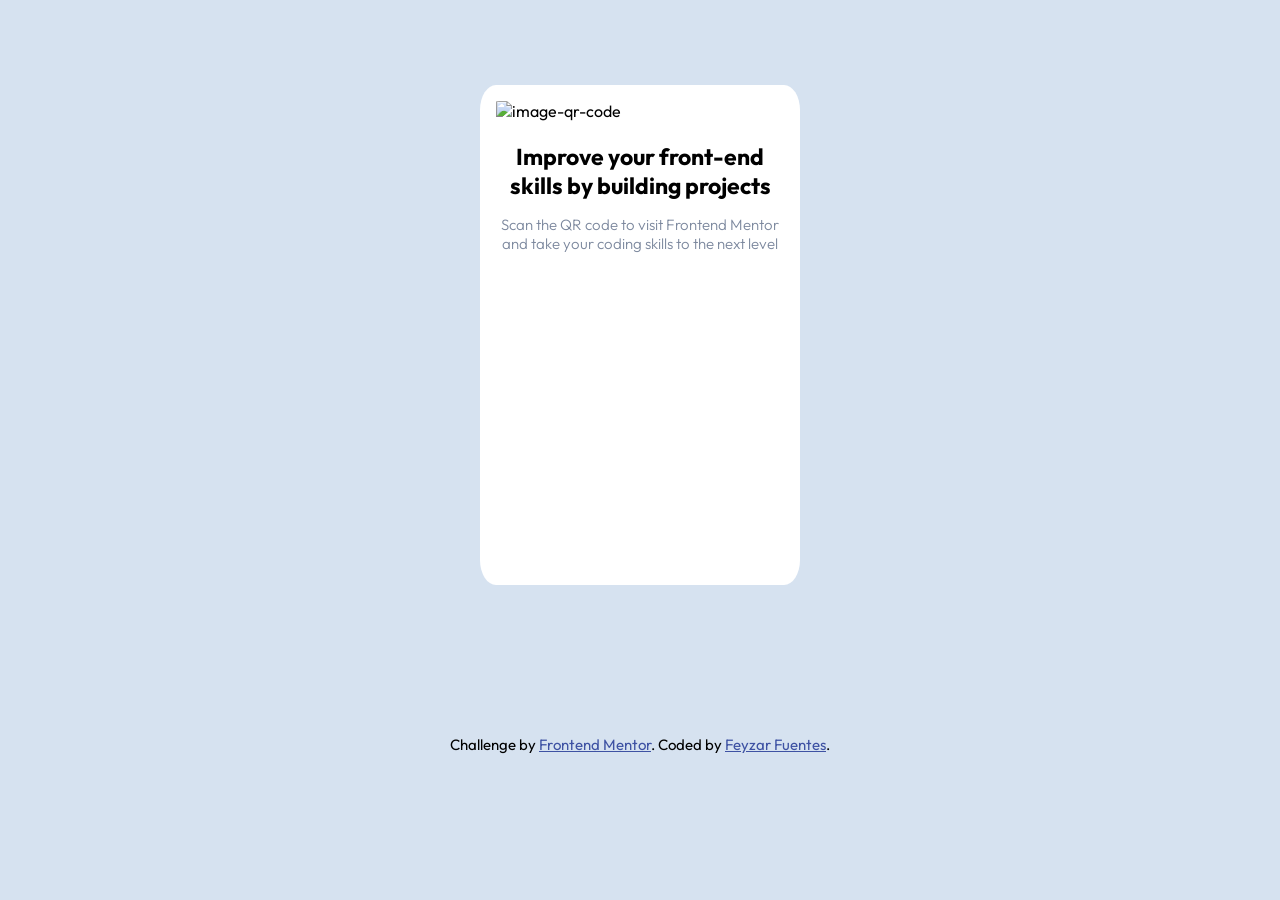
==== index.html @ 46a036a7 "Add files via upload" ====
<!DOCTYPE html>
<html lang="en">
<head>
  <meta charset="UTF-8">
  <meta name="viewport" content="width=device-width, initial-scale=1.0"> <!-- displays site properly based on user's device -->

  <link rel="icon" type="image/png" sizes="32x32" href="./favicon-32x32.png">
  <link rel="stylesheet" href="style.css">
  <title>Frontend Mentor | QR code component</title>


</head>
<body>
  <main class="main__container">
    <div>
      <img class="main__class__img" src="./image-qr-code.png" alt="image-qr-code">
    </div>
    <h1 class="QR__title">Improve your front-end skills by building projects</h1>

    <div class="QR__instructions">
      Scan the QR code to visit Frontend Mentor and take your coding skills to the next level
    </div>
  </main>

  <footer class="attribution">
    Challenge by <a href="https://www.frontendmentor.io?ref=challenge" target="_blank">Frontend Mentor</a>. 
    Coded by <a href="#">Feyzar Fuentes</a>.
  </footer>
</body>
</html>
---- style.css ----
@import url('https://fonts.googleapis.com/css2?family=Outfit:wght@400;700&display=swap');


* {
    padding: 0;
    margin: 0;
    box-sizing: border-box;
}

:root{
    --White: hsl(0, 0%, 100%);
    --Light_gray: hsl(212, 45%, 89%);
    --Grayish_blue: hsl(220, 15%, 55%);
    --Dark_blue: hsl(218, 44%, 22%);
}

body {
    font-family:'Outfit', sans-serif;
    background-color: var(--Light_gray);
}

.main__container {
    width: 320px;
    height: 500px;
    margin: auto;
    margin-top: 85px;
    border-radius: 5%;
    background-color: var(--White);
}

.main__class__img {
    width: 285px;
    height: 285px;
    border-radius: 3%;
    margin: 16px;
}

.QR__title {
    font-size: 23px;
    font-weight: 700;
    text-align: center;
    padding-top: 5px;
    padding-left: 15px;
    padding-right: 15px;
}

.QR__instructions {
    color: var(--Grayish_blue);
    text-align: center;
    margin-top: 15px;
    font-size: 15px;
    font-weight: 300;
    padding-left: 20px;
    padding-right: 20px;
}

.attribution {
    font-size: 15px; text-align: center;
    padding-top: 150px;
}

.attribution a {
    color: hsl(228, 45%, 44%); 
}
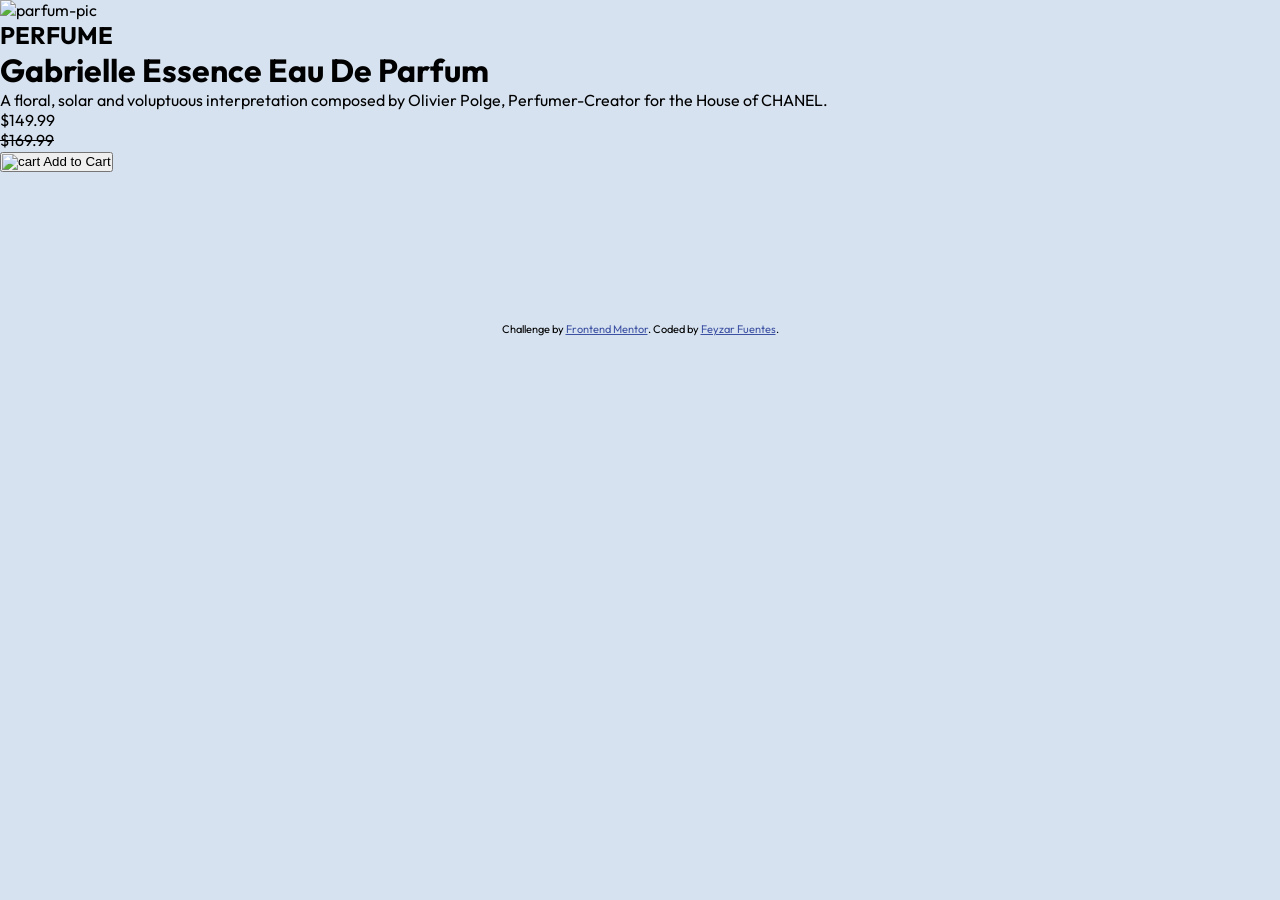
==== commit 4f015520: "Add files via upload Card test #2" ====
--- a/index.html
+++ b/index.html
@@ -6,25 +6,54 @@
 
   <link rel="icon" type="image/png" sizes="32x32" href="./favicon-32x32.png">
   <link rel="stylesheet" href="style.css">
-  <title>Frontend Mentor | QR code component</title>
+  <title>Frontend Mentor | Product preview card component</title>
+
+  <!-- Feel free to remove these styles or customise in your own stylesheet 👍 -->
+  <style>
+    .attribution { font-size: 11px; text-align: center; }
+    .attribution a { color: hsl(228, 45%, 44%); }
+  </style>
+</head>
+<body>
+    <main class="mainclass-container">
+
+      <div class="secondclass-container">
+
+        <div>
+          <img src="./image-product-mobile.jpg" alt="parfum-pic" class="imgclass-container">
+        </div>  
+
+        <div class="title">  
+          <h2>PERFUME</h2>  
+        </div>
+          
+        <h1>Gabrielle Essence Eau De Parfum</h1>
+
+        <p class="article-description">
+        A floral, solar and voluptuous interpretation composed by Olivier Polge, 
+        Perfumer-Creator for the House of CHANEL.
+        </p>
+
+        <div class="prices">
+        <p class="prices-offer-price">$149.99</p>
+        <p class="prices-normal-price"><s>$169.99</s></p>
+        </div>
+
+        <button class="main-button">
+        <img src="./icon-cart.svg" alt="cart" class="cart-picture"> Add to Cart
+        </button>
+
+      </div>
+    </main>
 
 
-</head>
-<body>
-  <main class="main__container">
-    <div>
-      <img class="main__class__img" src="./image-qr-code.png" alt="image-qr-code">
-    </div>
-    <h1 class="QR__title">Improve your front-end skills by building projects</h1>
 
-    <div class="QR__instructions">
-      Scan the QR code to visit Frontend Mentor and take your coding skills to the next level
-    </div>
-  </main>
 
-  <footer class="attribution">
+
+  
+  <div class="attribution">
     Challenge by <a href="https://www.frontendmentor.io?ref=challenge" target="_blank">Frontend Mentor</a>. 
     Coded by <a href="#">Feyzar Fuentes</a>.
-  </footer>
+  </div>
 </body>
 </html>
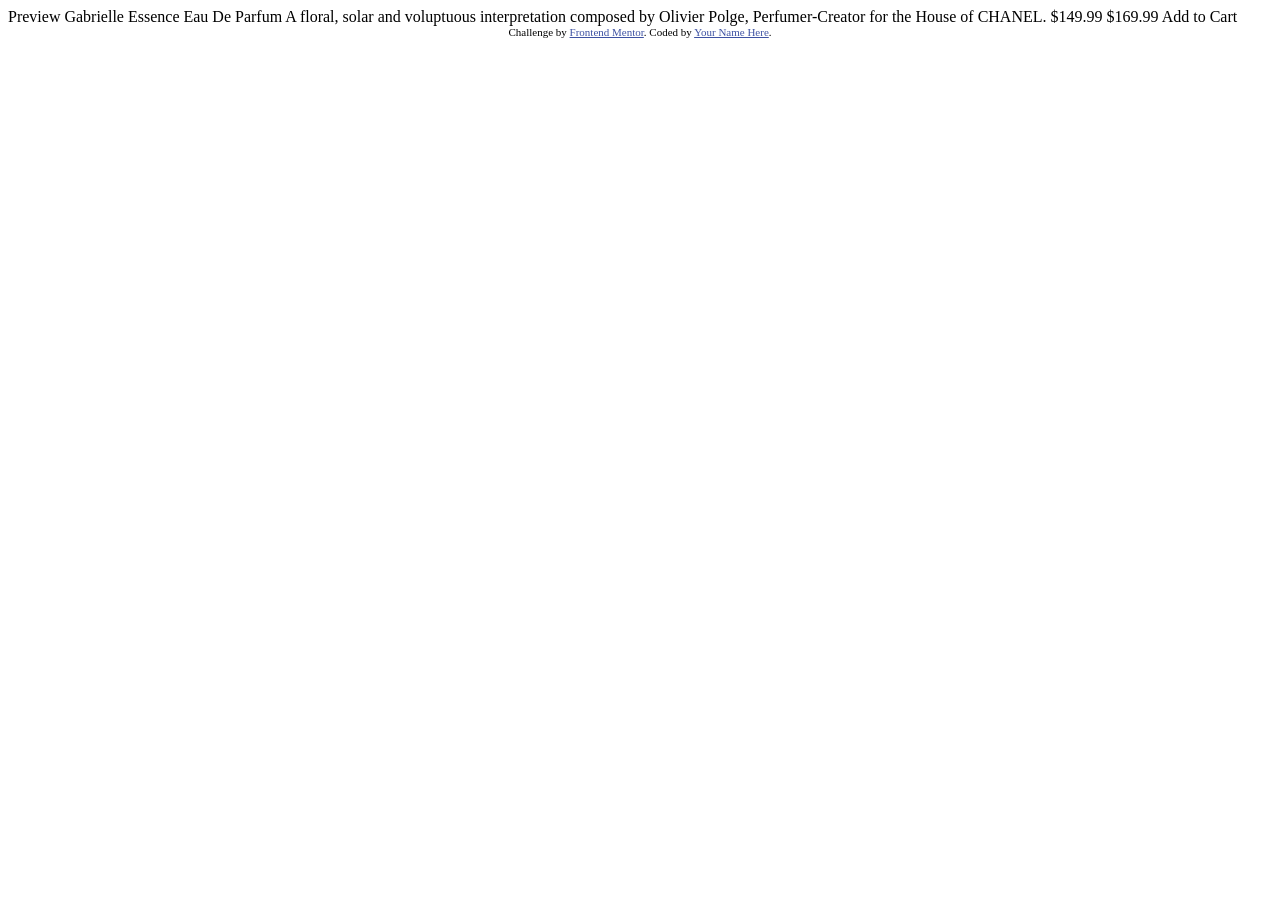
==== commit 7c8ec06f: "Add files via upload" ====
--- a/index.html
+++ b/index.html
@@ -4,8 +4,8 @@
   <meta charset="UTF-8">
   <meta name="viewport" content="width=device-width, initial-scale=1.0"> <!-- displays site properly based on user's device -->
 
-  <link rel="icon" type="image/png" sizes="32x32" href="./favicon-32x32.png">
-  <link rel="stylesheet" href="style.css">
+  <link rel="icon" type="image/png" sizes="32x32" href="./images/favicon-32x32.png">
+  
   <title>Frontend Mentor | Product preview card component</title>
 
   <!-- Feel free to remove these styles or customise in your own stylesheet 👍 -->
@@ -15,45 +15,22 @@
   </style>
 </head>
 <body>
-    <main class="mainclass-container">
 
-      <div class="secondclass-container">
+  Preview
 
-        <div>
-          <img src="./image-product-mobile.jpg" alt="parfum-pic" class="imgclass-container">
-        </div>  
+  Gabrielle Essence Eau De Parfum
 
-        <div class="title">  
-          <h2>PERFUME</h2>  
-        </div>
-          
-        <h1>Gabrielle Essence Eau De Parfum</h1>
+  A floral, solar and voluptuous interpretation composed by Olivier Polge, 
+  Perfumer-Creator for the House of CHANEL.
 
-        <p class="article-description">
-        A floral, solar and voluptuous interpretation composed by Olivier Polge, 
-        Perfumer-Creator for the House of CHANEL.
-        </p>
+  $149.99
+  $169.99
 
-        <div class="prices">
-        <p class="prices-offer-price">$149.99</p>
-        <p class="prices-normal-price"><s>$169.99</s></p>
-        </div>
-
-        <button class="main-button">
-        <img src="./icon-cart.svg" alt="cart" class="cart-picture"> Add to Cart
-        </button>
-
-      </div>
-    </main>
-
-
-
-
-
+  Add to Cart
   
   <div class="attribution">
     Challenge by <a href="https://www.frontendmentor.io?ref=challenge" target="_blank">Frontend Mentor</a>. 
-    Coded by <a href="#">Feyzar Fuentes</a>.
+    Coded by <a href="#">Your Name Here</a>.
   </div>
 </body>
 </html>
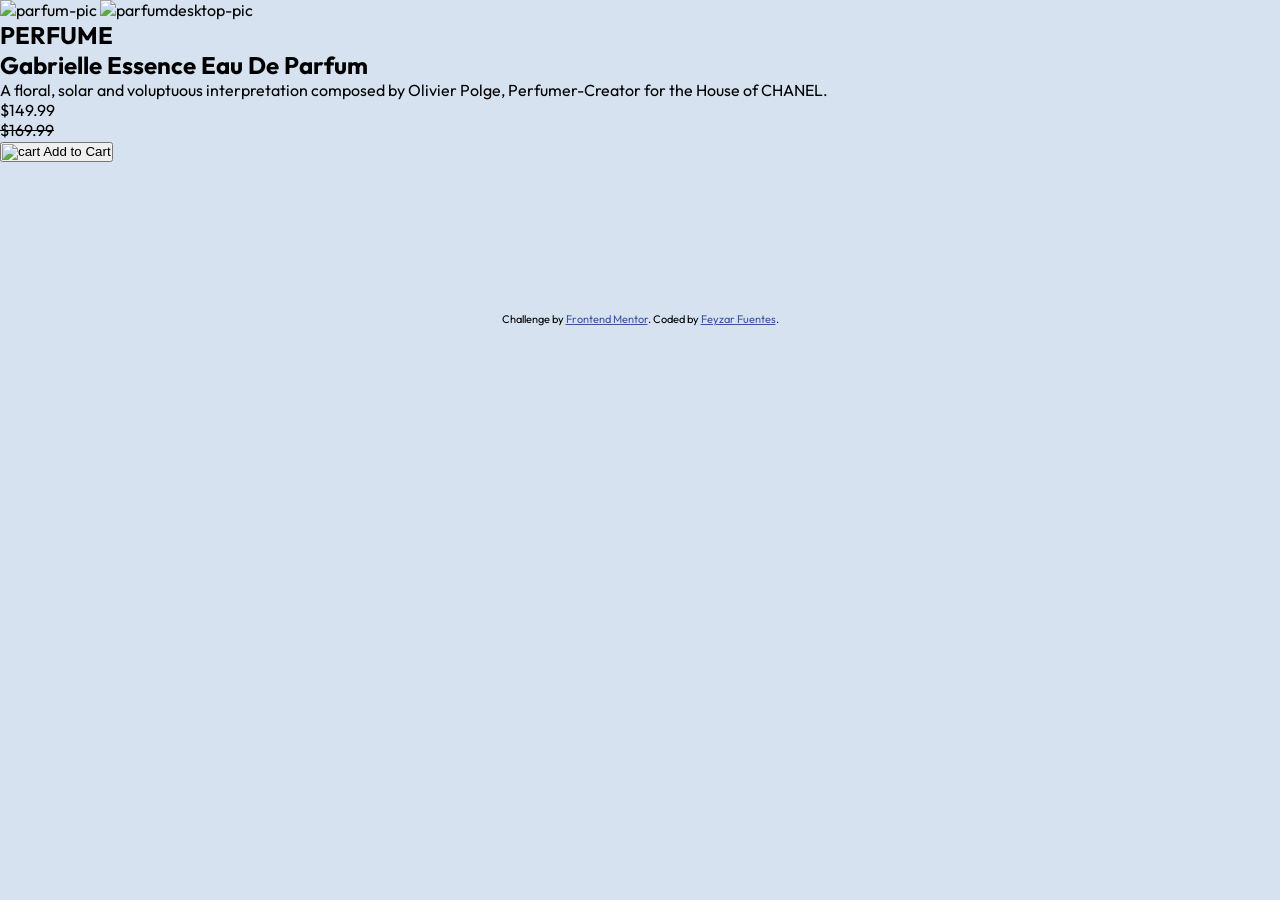
==== commit f596d20e: "Add files via upload" ====
--- a/index.html
+++ b/index.html
@@ -4,8 +4,8 @@
   <meta charset="UTF-8">
   <meta name="viewport" content="width=device-width, initial-scale=1.0"> <!-- displays site properly based on user's device -->
 
-  <link rel="icon" type="image/png" sizes="32x32" href="./images/favicon-32x32.png">
-  
+  <link rel="icon" type="image/png" sizes="32x32" href="./favicon-32x32.png">
+  <link rel="stylesheet" href="style.css">
   <title>Frontend Mentor | Product preview card component</title>
 
   <!-- Feel free to remove these styles or customise in your own stylesheet 👍 -->
@@ -15,22 +15,46 @@
   </style>
 </head>
 <body>
+    <main class="mainclass-container">
 
-  Preview
+      <section class="secondclass-container">
 
-  Gabrielle Essence Eau De Parfum
+        <div>
+          <img src="./image-product-mobile.jpg" alt="parfum-pic" class="imgclass-container">
+          <img src="./image-product-desktop.jpg" alt="parfumdesktop-pic" class="imgclass2-container">
+        </div>  
+  
+      <div class="thirdclass-container">
+        <div class="title">  
+          <h2>PERFUME</h2>  
+        </div>
+          
+        <h1>Gabrielle Essence Eau De Parfum</h1>
 
-  A floral, solar and voluptuous interpretation composed by Olivier Polge, 
-  Perfumer-Creator for the House of CHANEL.
+        <p class="article-description">
+        A floral, solar and voluptuous interpretation composed by Olivier Polge, 
+        Perfumer-Creator for the House of CHANEL.
+        </p>
 
-  $149.99
-  $169.99
+        <div class="prices">
+        <p class="prices-offer-price">$149.99</p>
+        <p class="prices-normal-price"><s>$169.99</s></p>
+        </div>
 
-  Add to Cart
+        <button class="main-button">
+        <img src="./icon-cart.svg" alt="cart" class="cart-picture"> Add to Cart
+        </button>
+      </div>
+    </main>
+
+
+
+
+
   
   <div class="attribution">
     Challenge by <a href="https://www.frontendmentor.io?ref=challenge" target="_blank">Frontend Mentor</a>. 
-    Coded by <a href="#">Your Name Here</a>.
+    Coded by <a href="#">Feyzar Fuentes</a>.
   </div>
 </body>
 </html>
--- a/style.css
+++ b/style.css
@@ -0,0 +1,64 @@
+@import url('https://fonts.googleapis.com/css2?family=Outfit:wght@400;700&display=swap');
+
+
+* {
+    padding: 0;
+    margin: 0;
+    box-sizing: border-box;
+}
+
+:root{
+    --White: hsl(0, 0%, 100%);
+    --Light_gray: hsl(212, 45%, 89%);
+    --Grayish_blue: hsl(220, 15%, 55%);
+    --Dark_blue: hsl(218, 44%, 22%);
+}
+
+body {
+    font-family:'Outfit', sans-serif;
+    background-color: var(--Light_gray);
+}
+
+.main__container {
+    width: 320px;
+    height: 500px;
+    margin: auto;
+    margin-top: 85px;
+    border-radius: 5%;
+    background-color: var(--White);
+}
+
+.main__class__img {
+    width: 285px;
+    height: 285px;
+    border-radius: 3%;
+    margin: 16px;
+}
+
+.QR__title {
+    font-size: 23px;
+    font-weight: 700;
+    text-align: center;
+    padding-top: 5px;
+    padding-left: 15px;
+    padding-right: 15px;
+}
+
+.QR__instructions {
+    color: var(--Grayish_blue);
+    text-align: center;
+    margin-top: 15px;
+    font-size: 15px;
+    font-weight: 300;
+    padding-left: 20px;
+    padding-right: 20px;
+}
+
+.attribution {
+    font-size: 15px; text-align: center;
+    padding-top: 150px;
+}
+
+.attribution a {
+    color: hsl(228, 45%, 44%); 
+}
